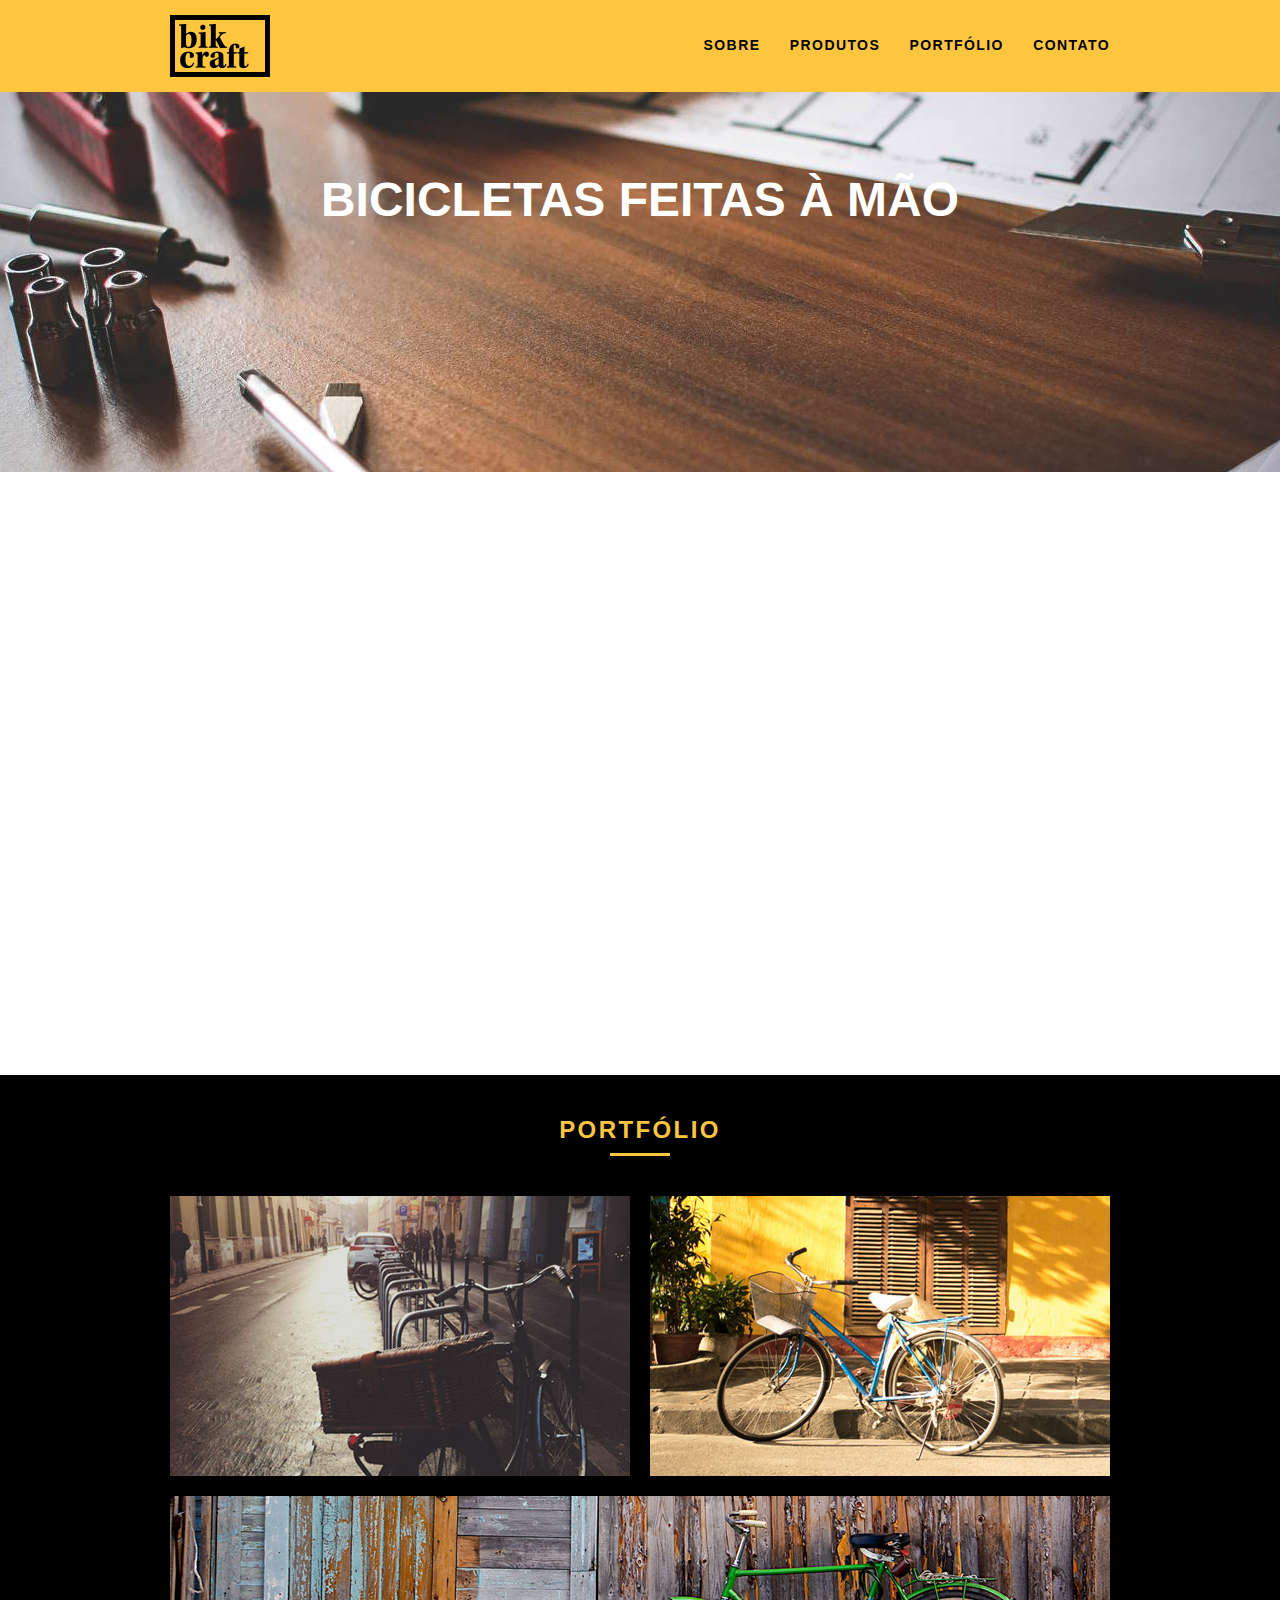
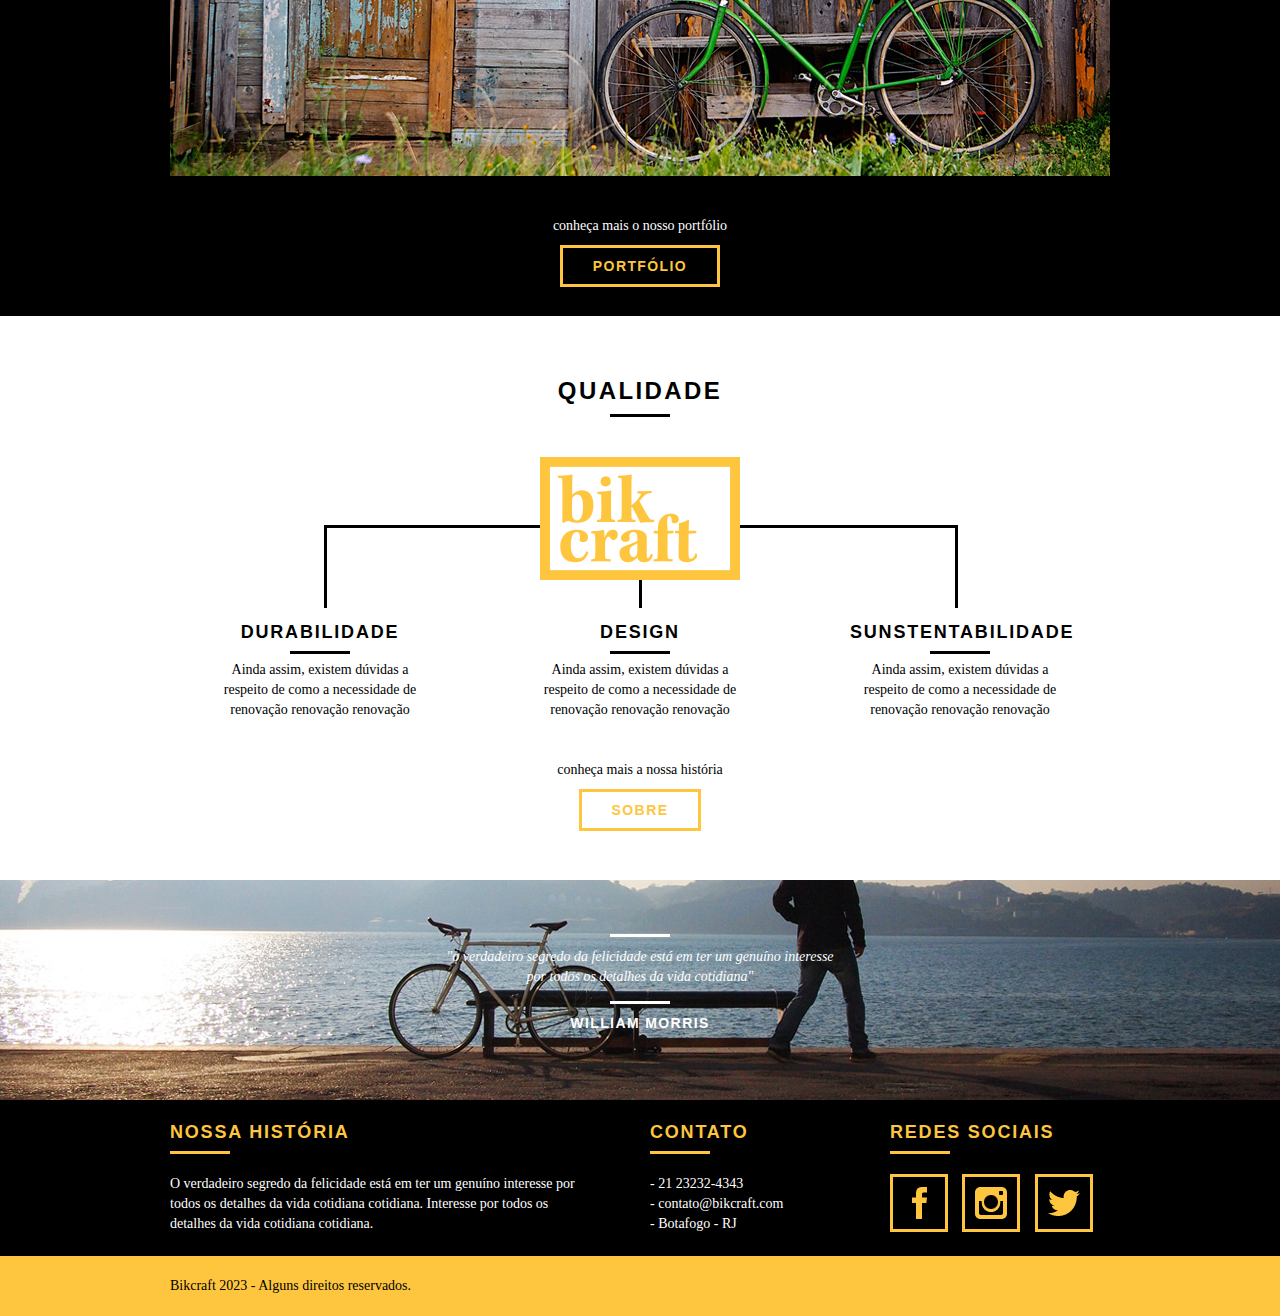
==== index.html @ 484d0782 "first commit" ====
<!DOCTYPE html>
<html lang="pt-br">

<head>
  <meta charset="UTF-8">
  <meta name="viewport" content="width=device-width, initial-scale=1.0">
  <title>Bikcraft</title>
  <link rel="shortcut icon" href="./assets/favicon.ico" type="image/x-icon">
  <link rel="stylesheet" href="./css/normalize.css">
  <link rel="stylesheet" href="./css/reset.css">
  <link rel="stylesheet" href="./css/grid.css">
  <link rel="stylesheet" href="./css/style.css">
  <link rel="stylesheet" href="./css/responsivo.css">
</head>

<body>
  <header class="header">
    <div class="container">
      <a class="grid-4" href="index.html"><img src="./assets/bikcraft.png" alt="Bikcraft"></a>
      <nav class="header_menu grid-12">
        <ul>
          <li><a href="sobre.html">Sobre</a></li>
          <li><a href="produtos.html">Produtos</a></li>
          <li><a href="portfolio.html">Portfólio</a></li>
          <li><a href="contato.html">Contato</a></li>
        </ul>
      </nav>
    </div>
  </header>

  <section class="introduction">
    <div class="container">
      <h1 data-anime="400" class="fadeInDown">Bicicletas Feitas à mão</h1>
      <blockquote data-anime="800" class="external-quote fadeInDown">
        <p>"não tenha nada em sua casa que você não considere útil ou acredita ser bonito"</p>
        <cite>WILLIAM MORRIS</cite>
      </blockquote>
      <a data-anime="1200" href="produtos.html" class="btn">Orçamento</a>
    </div>
  </section>

  <section class="products container fadeInDown" data-anime="1600">
    <h2 class="subtitle">PRODUTOS</h2>
    <ul class="products-list">
      <li class="grid-1-3">
        <div class="products-icon">
          <img src="./assets/produtos/passeio.png" alt="Bikcraft Passeio">
        </div>
        <h3>PASSEIO</h3>
        <p>Ainda assim, existem dúvidas a respeito de como a necessidade de renovação...</p>
      </li>

      <li class="grid-1-3">
        <div class="products-icon">
          <img src="./assets/produtos/esporte.png" alt="Bikcraft Passeio">
        </div>
        <h3>ESPORTE</h3>
        <p>Ainda assim, existem dúvidas a respeito de como a necessidade de renovação...</p>
      </li>

      <li class="grid-1-3">
        <div class="products-icon">
          <img src="./assets/produtos/retro.png" alt="Bikcraft Passeio">
        </div>
        <h3>RETRÔ</h3>
        <p>Ainda assim, existem dúvidas a respeito de como a necessidade de renovação...</p>
      </li>
    </ul>

    <div class="cta">
      <p>clique aqui e veja os detalhes dos produtos</p>
      <a href="produtos.html" class="btn btn-black">Produtos</a>
    </div>
  </section>
  <!-- Fecha Produtos -->

  <section class="portfolio">
    <div class="container">
      <h2 class="subtitle">PORTFÓLIO</h2>
      <ul class="portfolio_list">
        <li><img class="grid-8" src="./assets/portfolio/retro.jpg" alt="Bicicleta retrô"></li>
        <li><img class="grid-8" src="./assets/portfolio/passeio.jpg" alt="Bicicleta passeio"></li>
        <li><img class="grid-16" src="./assets/portfolio/esporte.jpg" alt="Bicicleta esporte"></li>
      </ul>

      <div class="cta">
        <p>conheça mais o nosso portfólio</p>
        <a href="portfolio.html" class="btn">Portfólio</a>
      </div>
    </div>
  </section>

  <section class="quality container">
    <h2 class="subtitle">QUALIDADE</h2>
    <img src="./assets/bikcraft-qualidade.png" alt="Bikcraft">
    <ul class="quality-list">
      <li class="grid-1-3">
        <h3>DURABILIDADE</h3>
        <p>Ainda assim, existem dúvidas a respeito de como a necessidade de renovação renovação renovação</p>
      </li>

      <li class="grid-1-3">
        <h3>DESIGN</h3>
        <p>Ainda assim, existem dúvidas a respeito de como a necessidade de renovação renovação renovação</p>
      </li>

      <li class="grid-1-3">
        <h3>SUNSTENTABILIDADE</h3>
        <p>Ainda assim, existem dúvidas a respeito de como a necessidade de renovação renovação renovação</p>
      </li>
    </ul>

    <div class="cta">
      <p>conheça mais a nossa história</p>
      <a href="sobre.html" class="btn btn-black">Sobre</a>
    </div>
  </section>

  <section class="break">
    <blockquote class="external-quote container">
      <p>"o verdadeiro segredo da felicidade está em ter um genuíno interesse por todos os detalhes da vida cotidiana"
      </p>
      <cite>WILLIAM MORRIS</cite>
    </blockquote>
  </section>

  <footer>
    <div class="footer">
      <div class="container">
        <div class="grid-8 footer-history">
          <h3>NOSSA HISTÓRIA</h3>
          <p>O verdadeiro segredo da felicidade está em ter um genuíno interesse por todos os detalhes da vida cotidiana
            cotidiana. Interesse por todos os detalhes da vida cotidiana cotidiana.</p>
        </div>

        <div class="grid-4 footer-contact">
          <h3>CONTATO</h3>
          <ul>
            <li>- 21 23232-4343</li>
            <li>- contato@bikcraft.com</li>
            <li>- Botafogo - RJ</li>
          </ul>
        </div>

        <div class="grid-4 footer-social">
          <h3>REDES SOCIAIS</h3>
          <ul>
            <li><a href="https://facebook.com" target="_blank"><img src="./assets/redes-sociais/facebook.png"
                  alt="Facebook"></a></li>
            <li><a href="https://instagram.com" target="_blank"><img src="./assets/redes-sociais/instagram.png"
                  alt="Instagram"></a></li>
            <li><a href="https://twitter.com" target="_blank"><img src="./assets/redes-sociais/twitter.png"
                  alt="Twitter"></a></li>
          </ul>
        </div>
      </div>
    </div>

    <div class="copyright">
      <div class="container">
        <p class="grid-16">Bikcraft 2023 - Alguns direitos reservados.</p>
      </div>
    </div>
  </footer>

  <script src="./js/simple-anime.js"></script>
  <script src="./js/main.js"></script>
</body>

</html>
---- css/grid.css ----
*,
*:before,
*:after {
  -webkit-box-sizing: border-box;
  -moz-box-sizing: border-box;
  box-sizing: border-box;
}

.container {
  width: 960px;
  margin: 0 auto;
  padding: 0px;
  position: relative;
}

.container:after,
.container:before {
  content: " ";
  display: table;
}

.container:after {
  clear: both;
}

.grid-1,
.grid-2,
.grid-3,
.grid-4,
.grid-5,
.grid-6,
.grid-7,
.grid-8,
.grid-9,
.grid-10,
.grid-11,
.grid-12,
.grid-13,
.grid-14,
.grid-15,
.grid-16,
.grid-1-3 {
  float: left;
  margin-left: 10px;
  margin-right: 10px;
}

.grid-1 {
  width: 40px;
}
.grid-2 {
  width: 100px;
}
.grid-3 {
  width: 160px;
}
.grid-4 {
  width: 220px;
}
.grid-5 {
  width: 280px;
}
.grid-6 {
  width: 340px;
}
.grid-7 {
  width: 400px;
}
.grid-8 {
  width: 460px;
}
.grid-9 {
  width: 520px;
}
.grid-10 {
  width: 580px;
}
.grid-11 {
  width: 640px;
}
.grid-12 {
  width: 700px;
}
.grid-13 {
  width: 760px;
}
.grid-14 {
  width: 820px;
}
.grid-15 {
  width: 880px;
}
.grid-16 {
  width: 940px;
}
.grid-1-3 {
  width: 300px;
}

@media only screen and (min-width: 788px) and (max-width: 979px) {
  .container {
    width: 768px;
  }

  .grid-1 {
    width: 28px;
  }
  .grid-2 {
    width: 76px;
  }
  .grid-3 {
    width: 124px;
  }
  .grid-4 {
    width: 172px;
  }
  .grid-5 {
    width: 220px;
  }
  .grid-6 {
    width: 268px;
  }
  .grid-7 {
    width: 316px;
  }
  .grid-8 {
    width: 364px;
  }
  .grid-9 {
    width: 412px;
  }
  .grid-10 {
    width: 460px;
  }
  .grid-11 {
    width: 508px;
  }
  .grid-12 {
    width: 556px;
  }
  .grid-13 {
    width: 604px;
  }
  .grid-14 {
    width: 652px;
  }
  .grid-15 {
    width: 700px;
  }
  .grid-16 {
    width: 748px;
  }
  .grid-1-3 {
    width: 236px;
  }
}

@media only screen and (max-width: 787px) {
  .container {
    width: 300px;
  }

  .grid-1,
  .grid-2,
  .grid-3,
  .grid-4,
  .grid-5,
  .grid-6,
  .grid-7,
  .grid-8,
  .grid-9,
  .grid-10,
  .grid-11,
  .grid-12,
  .grid-13,
  .grid-14,
  .grid-15,
  .grid-16,
  .grid-1-3 {
    width: 300px;
    margin: 0 0 20px 0;
    float: none;
  }
}
---- css/style.css ----
/* Estilos Gerais */
body {
  font-family: "Arial", "Helvetica", sans-serif;
}

p {
  font-family: "Georgia", "Times New Roman", serif;
  font-size: 1.4rem;
  line-height: 2rem;
}

img {
  display: block;
  max-width: 100%;
}

.btn {
  text-transform: uppercase;
  border: 0.3rem solid #fec63e;
  padding: 1rem 3rem;
  color: #fec63e;
  font-weight: bold;
  font-size: 1.4rem;
  line-height: 2rem;
  letter-spacing: 0.1em;
}

.btn:hover {
  color: #fff;
  border-color: #fff;
}

.btn.btn-black:hover {
  border-color: #000;
  color: #000;
}

.subtitle {
  font-weight: bold;
  font-size: 2.4rem;
  line-height: 3rem;
  letter-spacing: 0.1em;
  color: #000;
  text-transform: uppercase;
  text-align: center;
  margin-bottom: 4rem;
}

.subtitle::after {
  content: "";
  display: block;
  width: 6rem;
  height: 0.3rem;
  background-color: #000;
  margin: 0.8rem auto;
}

.internal-subtitle {
  font-size: 2.4rem;
  line-height: 3rem;
  font-weight: bold;
  letter-spacing: 0.1em;
  color: #000;
  text-transform: uppercase;
  margin-bottom: 2rem;
}

.internal-subtitle::after {
  content: "";
  display: block;
  width: 6rem;
  height: 0.3rem;
  background-color: #000;
  margin: 0.8rem 0;
}

/* Header */
.header {
  position: fixed;
  top: 0;
  width: 100%;
  background-color: #fec63e;
  padding: 1.5rem 0;
  z-index: 1000;
}

.header_menu {
  text-align: right;
}

.header_menu ul li {
  display: inline-block;
  margin-left: 2.5rem;
  margin-top: 2rem;
}

.header_menu ul li a {
  color: #000;
  font-weight: bold;
  text-transform: uppercase;
  letter-spacing: 0.1em;
  font-size: 1.4rem;
  line-height: 2rem;
  padding: 1rem 0;
}

.header_menu ul li a:hover {
  color: #fff;
}

.header_menu ul li a.active-menu {
  color: #fff;
}

/* Introdução */
.introduction {
  width: 100%;
  height: 38rem;
  background: url("../assets/bg.jpg") no-repeat center;
  background-size: cover;
  margin-top: 9.2rem;
  text-align: center;
  padding-top: 8rem;
}

.introduction h1 {
  text-transform: uppercase;
  font-size: 4.8rem;
  color: #fff;
  font-weight: bold;
}

.external-quote {
  max-width: 32rem;
  margin: 0 auto;
  color: #fff;
  margin-bottom: 4rem;
}

.external-quote p {
  font-style: italic;
}

.external-quote p::before,
.external-quote p::after {
  content: "";
  display: block;
  width: 6rem;
  height: 0.3rem;
  background-color: #fff;
  margin: 1.4rem auto 1rem auto;
}

.external-quote cite {
  font-style: normal;
  font-weight: bold;
  font-size: 1.4rem;
  letter-spacing: 0.1em;
}

/* Introdução Interna */
.internal-introduction {
  width: 100%;
  margin-top: 9.2rem;
  height: 16rem;
  text-align: center;
  color: #fff;
  padding-top: 3rem;
}

.internal-introduction h1 {
  text-transform: uppercase;
  font-size: 3.6rem;
  color: #fff;
  font-weight: bold;
  margin: 0;
}

.internal-introduction h1:after {
  content: "";
  display: block;
  width: 6rem;
  height: 0.3rem;
  background-color: #fff;
  margin: 0.6rem auto 1rem auto;
}

/* Produtos */
.products {
  padding: 6rem 0;
  text-align: center;
}

.products-list li {
  background-color: #fec63e;
}

.products-list li img {
  margin: 0 auto;
}

.products-icon {
  background-color: #000;
  padding: 2rem;
}

.products-list li h3 {
  font-weight: bold;
  font-size: 1.8rem;
  line-height: 2.5rem;
  text-transform: uppercase;
  letter-spacing: 0.1em;
  margin-top: 2rem;
}

.products-list li h3::after {
  content: "";
  display: block;
  width: 6rem;
  height: 0.3rem;
  background-color: #000;
  margin: 0 auto;
  margin: 0.2rem auto;
}

.products-list li p {
  padding: 1rem 2rem 2rem 2rem;
}

.cta {
  text-align: center;
  padding-top: 4rem;
  clear: both;
}

.cta p {
  margin-bottom: 2rem;
}

/* Portfólio */
.portfolio {
  width: 100%;
  background-color: #000;
  padding: 4rem 0;
}

.portfolio .subtitle {
  color: #fec63e;
}

.portfolio .subtitle::after {
  background-color: #fec63e;
}

.portfolio_list .grid-16 {
  margin-top: 2rem;
}

.portfolio .cta p {
  color: #fff;
}

/* Qualidade */
.quality {
  padding: 6rem 0;
}

.quality::after {
  content: "";
  width: 63.4rem;
  height: 8.3rem;
  display: block;
  background: url(../assets/linhas.png) no-repeat center;
  position: absolute;
  top: 20.9rem;
  right: 16.2rem;
  z-index: -1;
}

.quality img {
  margin: 0 auto;
}

.quality-list {
  padding-top: 2rem;
  overflow: hidden; /* clear-fix */
}

.quality-list li {
  text-align: center;
  padding: 0 4rem;
}

.quality-list h3 {
  font-weight: bold;
  font-size: 1.8rem;
  line-height: 2.5rem;
  text-transform: uppercase;
  letter-spacing: 0.1em;
  margin-top: 2rem;
}

.quality-list h3::after {
  content: "";
  display: block;
  width: 6rem;
  height: 0.3rem;
  background-color: #000;
  margin: 0 auto;
  margin: 0.6rem auto;
}

/* Quebra */
.break {
  background: url(../assets/bg-footer.jpg) no-repeat center;
  width: 100%;
  height: 22rem;
  background-size: cover;
  text-align: center;
  padding-top: 4rem;
}

.break .external-quote {
  max-width: 40rem;
}

/* Footer */
.footer {
  width: 100%;
  background-color: #000;
  color: #fff;
  padding: 2rem 0;
}

.footer h3 {
  font-size: 1.8rem;
  line-height: 2.5rem;
  color: #fec63e;
  text-transform: uppercase;
  letter-spacing: 0.1em;
  font-weight: bold;
}

.footer h3::after {
  content: "";
  display: block;
  width: 6rem;
  height: 0.3rem;
  background-color: #fec63e;
  margin: 0.6rem 0 2rem 0;
}

.footer-history {
  padding-right: 4rem;
}

.footer-contact ul li {
  font-family: "Georgia", "Times New Roman", serif;
  font-size: 1.4rem;
  line-height: 2rem;
}

.footer-social ul li {
  display: inline-block;
  margin-right: 1rem;
}

.footer-social ul li a {
  display: block;
  border: 0.3rem solid #fec63e;
  padding: 1rem;
}

.footer-social ul li a:hover {
  border-color: #fff;
}

.copyright {
  width: 100%;
  background-color: #fec63e;
  padding: 2rem 0;
}

/* JAVASCRIPT */
.js [data-slide] {
  position: relative;
}
.js [data-slide] > * {
  position: absolute;
  top: 0px;
  opacity: 0;
}
.js [data-slide] > .active {
  position: relative;
  opacity: 1;
  transition: opacity 500ms;
  z-index: 1;
}

.js [data-slide-nav] {
  display: block;
  text-align: center;
  margin-top: 0.2rem;
}

.js [data-slide-nav] button {
  display: inline-block;
  width: 1.2rem;
  height: 1.2rem;
  margin: 0.4rem;
  border: none;
  padding: 0;
  border-radius: 50%;
  text-indent: -99px;
  overflow: hidden;
  background-color: #1d1d1d;
}

.js [data-slide-nav] button.active {
  background-color: #fec63e;
}

.js [data-anime] {
  opacity: 0;
}

.js .fadeInDown {
  transform: translate3d(0, -20px, 0);
}

.js .anime {
  opacity: 1;
  transform: none;
  transition: opacity 800ms, transform 800ms;
}

.dontappear {
  visibility: hidden;
  height: 0;
  position: absolute;
}

#form-sucesso, #form-sucesso h2 {
  color: #31aa39;
}

#form-erro,
#form-erro h2 {
  color: #f64540;
}
---- css/responsivo.css ----
/* Estilo para tablets */
@media only screen and (min-width: 788px) and (max-width: 979px) {
  /* Qualidade - Home */
  .quality::after {
    right: 6.6rem;
  }

  .quality-list li {
    padding: 0 1rem;
  }

  /* Footer */
  .footer-social ul li a {
    padding: 0.6rem;
  }

  .footer-social ul li a img {
    width: 2.6rem;
    height: 2.6rem;
  }

  /* Produtos */
  .products-item h2 {
    top: -15rem;
    margin-bottom: -5.6rem;
  }

  .product-icon {
    padding: 4.1rem 0;
  }

  .product-info p {
    font-size: 1.4rem;
    line-height: 2rem;
    padding: 2rem 3rem;
    height: 12.2rem;
  }

  .product-info ul li {
    width: 18.1rem;
  }
}

/* Final do estilo para tablets */

/* Estilo para smartphones */
@media only screen and (max-width: 787px) {
  /* Header */
  .header {
    position: relative;
    padding-bottom: 0;
  }

  .header img {
    margin: 0 auto 1rem auto;
  }

  .header_menu {
    text-align: center;
  }

  .header_menu ul li {
    margin: 0.5rem;
  }

  .header_menu ul li a {
    border: 0.4rem solid #000;
    width: 13.6rem;
    display: block;
    float: left;
  }

  .header_menu ul li a:hover {
    border-color: #fff;
  }

  .header_menu ul li a.active-menu {
    border-color: #fff;
  }

  /* Introdução */

  .introduction {
    background: url(../assets/bg-mobile.jpg) no-repeat center;
    margin-top: 0;
    padding-top: 4rem;
  }

  .introduction h1 {
    font-size: 3.6rem;
  }

  /* CTA */
  .cta {
    padding-top: 1rem;
  }

  /* Qualidade - Home */
  .quality::after {
    display: none;
  }

  /* Introdução Interna */
  .internal-introduction {
    margin-top: 0;
  }

  /* Sobre */
  .values-about p {
    padding-right: 0;
    font-size: 1.4rem;
    line-height: 2rem;
  }

  .values-about ul li {
    font-size: 1.4rem;
    line-height: 2.5rem;
  }

  /* Produtos */
  .products-item h2 {
    top: -10rem;
    margin-bottom: -6.8rem;
  }

  .product-info p {
    font-size: 1.4rem;
    line-height: 2rem;
    height: auto;
    padding: 2rem 3rem;
  }

  .product-info ul li {
    width: 14.9rem;
    font-size: 1.4rem;
    line-height: 2rem;
    padding-top: 1.4rem;
  }

  .form {
    padding-right: 0;
  }

  .data-budget ul {
    padding-right: 0;
  }

  /* Contato */
  .contact-form {
    padding-right: 0;
    margin-bottom: 4rem;
  }
}

/* Final do estilo para smartphones */
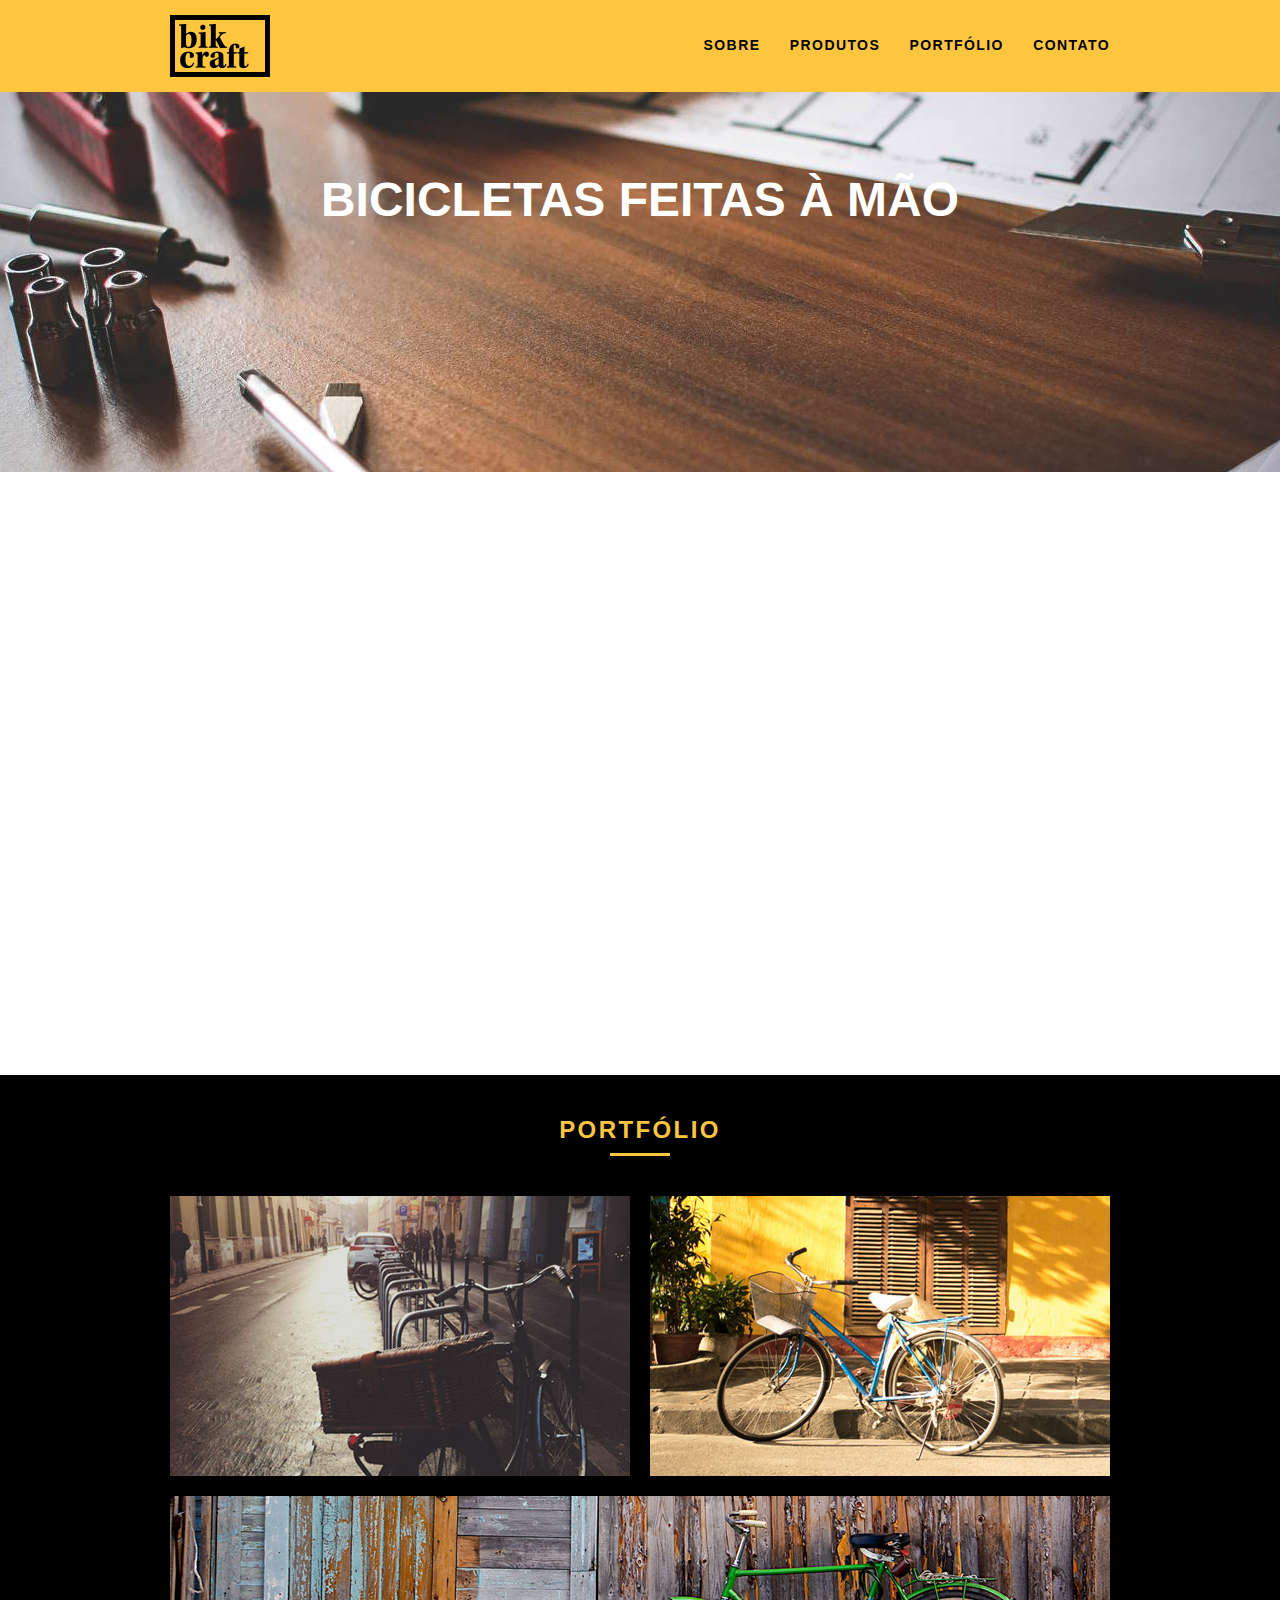
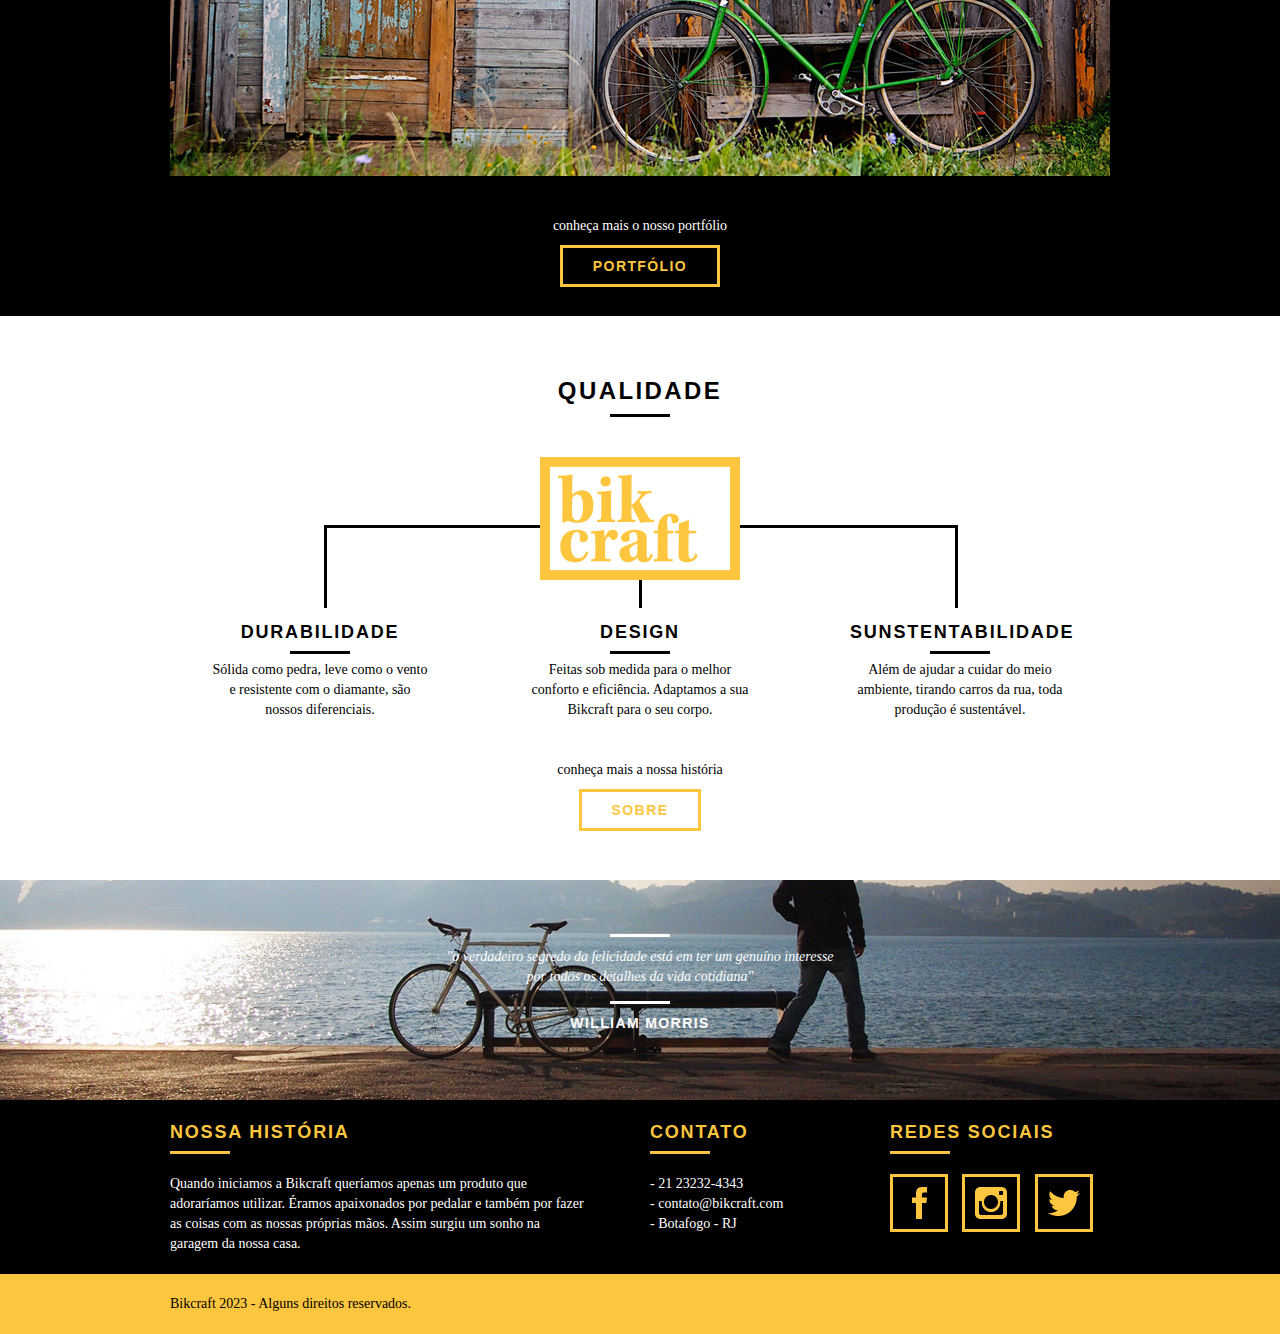
==== commit 73311ce9: "css compressed" ====
--- a/index.html
+++ b/index.html
@@ -3,14 +3,22 @@
 
 <head>
   <meta charset="UTF-8">
+  <title>Bikcraft | Bicicletas Personalizadas - Botafogo/RJ</title>
+
+  <meta name="description"
+    content="Compre a sua bicicleta personalizada na Bikcraft. Possuímos modelos Passeio, Retrô e Esporte.">
+
+  <meta property="og:type" content="website">
+  <meta property="og:title" content="Bikcraft | Bicicletas Personalizadas - Botafogo/RJ">
+  <meta property="og:description"
+    content="Compre a sua bicicleta personalizada na Bikcraft. Possuímos modelos Passeio, Retrô e Esporte.">
+  <meta property="og:url" content="https://manoela-moyses.github.io/bikcraft">
+  <meta property="og:image" content="https://manoela-moyses.github.io/bikcraft/assets/og-image.png">
+
   <meta name="viewport" content="width=device-width, initial-scale=1.0">
-  <title>Bikcraft</title>
-  <link rel="shortcut icon" href="./assets/favicon.ico" type="image/x-icon">
-  <link rel="stylesheet" href="./css/normalize.css">
-  <link rel="stylesheet" href="./css/reset.css">
-  <link rel="stylesheet" href="./css/grid.css">
-  <link rel="stylesheet" href="./css/style.css">
-  <link rel="stylesheet" href="./css/responsivo.css">
+  <link rel="shortcut icon" href="favicon.ico" type="image/x-icon">
+
+  <link rel="stylesheet" href="style.css">
 </head>
 
 <body>
@@ -47,7 +55,7 @@
           <img src="./assets/produtos/passeio.png" alt="Bikcraft Passeio">
         </div>
         <h3>PASSEIO</h3>
-        <p>Ainda assim, existem dúvidas a respeito de como a necessidade de renovação...</p>
+        <p>Muito melhor do que passear pela orla a vidros fehcados.</p>
       </li>
 
       <li class="grid-1-3">
@@ -55,7 +63,7 @@
           <img src="./assets/produtos/esporte.png" alt="Bikcraft Passeio">
         </div>
         <h3>ESPORTE</h3>
-        <p>Ainda assim, existem dúvidas a respeito de como a necessidade de renovação...</p>
+        <p>Mais rápida do que Forrest Gump, ninguém vai pegar você.</p>
       </li>
 
       <li class="grid-1-3">
@@ -63,7 +71,7 @@
           <img src="./assets/produtos/retro.png" alt="Bikcraft Passeio">
         </div>
         <h3>RETRÔ</h3>
-        <p>Ainda assim, existem dúvidas a respeito de como a necessidade de renovação...</p>
+        <p>O passado volta para lembrarmos o que devemos fazer no futuro.</p>
       </li>
     </ul>
 
@@ -96,17 +104,17 @@
     <ul class="quality-list">
       <li class="grid-1-3">
         <h3>DURABILIDADE</h3>
-        <p>Ainda assim, existem dúvidas a respeito de como a necessidade de renovação renovação renovação</p>
+        <p>Sólida como pedra, leve como o vento e resistente com o diamante, são nossos diferenciais.</p>
       </li>
 
       <li class="grid-1-3">
         <h3>DESIGN</h3>
-        <p>Ainda assim, existem dúvidas a respeito de como a necessidade de renovação renovação renovação</p>
+        <p>Feitas sob medida para o melhor conforto e eficiência. Adaptamos a sua Bikcraft para o seu corpo.</p>
       </li>
 
       <li class="grid-1-3">
         <h3>SUNSTENTABILIDADE</h3>
-        <p>Ainda assim, existem dúvidas a respeito de como a necessidade de renovação renovação renovação</p>
+        <p>Além de ajudar a cuidar do meio ambiente, tirando carros da rua, toda produção é sustentável.</p>
       </li>
     </ul>
 
@@ -116,21 +124,22 @@
     </div>
   </section>
 
-  <section class="break">
+  <div class="break">
     <blockquote class="external-quote container">
       <p>"o verdadeiro segredo da felicidade está em ter um genuíno interesse por todos os detalhes da vida cotidiana"
       </p>
       <cite>WILLIAM MORRIS</cite>
     </blockquote>
-  </section>
+  </div>
 
   <footer>
     <div class="footer">
       <div class="container">
         <div class="grid-8 footer-history">
           <h3>NOSSA HISTÓRIA</h3>
-          <p>O verdadeiro segredo da felicidade está em ter um genuíno interesse por todos os detalhes da vida cotidiana
-            cotidiana. Interesse por todos os detalhes da vida cotidiana cotidiana.</p>
+          <p>Quando iniciamos a Bikcraft queríamos apenas um produto que adoraríamos utilizar. Éramos apaixonados por
+            pedalar e também por fazer as coisas com as nossas próprias mãos. Assim surgiu um sonho na garagem da nossa
+            casa.</p>
         </div>
 
         <div class="grid-4 footer-contact">
@@ -146,11 +155,11 @@
           <h3>REDES SOCIAIS</h3>
           <ul>
             <li><a href="https://facebook.com" target="_blank"><img src="./assets/redes-sociais/facebook.png"
-                  alt="Facebook"></a></li>
+                  alt="Facebook Bikcraft"></a></li>
             <li><a href="https://instagram.com" target="_blank"><img src="./assets/redes-sociais/instagram.png"
-                  alt="Instagram"></a></li>
+                  alt="Instagram Bikcraft"></a></li>
             <li><a href="https://twitter.com" target="_blank"><img src="./assets/redes-sociais/twitter.png"
-                  alt="Twitter"></a></li>
+                  alt="Twitter Bikcraft"></a></li>
           </ul>
         </div>
       </div>
--- a/style.css
+++ b/style.css
@@ -0,0 +1 @@
+html{line-height:1.15;-webkit-text-size-adjust:100%}body{margin:0}main{display:block}h1{font-size:2em;margin:.67em 0}hr{box-sizing:content-box;height:0;overflow:visible}pre{font-family:monospace,monospace;font-size:1em}a{background-color:transparent}abbr[title]{border-bottom:none;text-decoration:underline;text-decoration:underline dotted}b,strong{font-weight:bolder}code,kbd,samp{font-family:monospace,monospace;font-size:1em}small{font-size:80%}sub,sup{font-size:75%;line-height:0;position:relative;vertical-align:baseline}sub{bottom:-.25em}sup{top:-.5em}img{border-style:none}button,input,optgroup,select,textarea{font-family:inherit;font-size:100%;line-height:1.15;margin:0}button,input{overflow:visible}button,select{text-transform:none}button,[type="button"],[type="reset"],[type="submit"]{-webkit-appearance:button}button::-moz-focus-inner,[type="button"]::-moz-focus-inner,[type="reset"]::-moz-focus-inner,[type="submit"]::-moz-focus-inner{border-style:none;padding:0}button:-moz-focusring,[type="button"]:-moz-focusring,[type="reset"]:-moz-focusring,[type="submit"]:-moz-focusring{outline:1px dotted ButtonText}fieldset{padding:.35em .75em .625em}legend{box-sizing:border-box;color:inherit;display:table;max-width:100%;padding:0;white-space:normal}progress{vertical-align:baseline}textarea{overflow:auto}[type="checkbox"],[type="radio"]{box-sizing:border-box;padding:0}[type="number"]::-webkit-inner-spin-button,[type="number"]::-webkit-outer-spin-button{height:auto}[type="search"]{-webkit-appearance:textfield;outline-offset:-2px}[type="search"]::-webkit-search-decoration{-webkit-appearance:none}::-webkit-file-upload-button{-webkit-appearance:button;font:inherit}details{display:block}summary{display:list-item}template{display:none}[hidden]{display:none}:root{font-size:62.5%}body{font-size:1.6rem}a{text-decoration:none}ol,ul{list-style:none}html,body,div,span,iframe,h1,h2,h3,h4,h5,h6,p,blockquote,a,em,img,dl,dt,dd,ol,ul,li,fieldset,form,label,legend,article,footer,header,nav,section,main{margin:0;padding:0;border:0;vertical-align:baseline}h1,h2,h3,h4,h5,h6,p,a,ul{font-size:1em;font-weight:400}*,:before,:after{-webkit-box-sizing:border-box;-moz-box-sizing:border-box;box-sizing:border-box}.container{width:960px;margin:0 auto;padding:0;position:relative}.container:after,.container:before{content:" ";display:table}.container:after{clear:both}.grid-1,.grid-2,.grid-3,.grid-4,.grid-5,.grid-6,.grid-7,.grid-8,.grid-9,.grid-10,.grid-11,.grid-12,.grid-13,.grid-14,.grid-15,.grid-16,.grid-1-3{float:left;margin-left:10px;margin-right:10px}.grid-1{width:40px}.grid-2{width:100px}.grid-3{width:160px}.grid-4{width:220px}.grid-5{width:280px}.grid-6{width:340px}.grid-7{width:400px}.grid-8{width:460px}.grid-9{width:520px}.grid-10{width:580px}.grid-11{width:640px}.grid-12{width:700px}.grid-13{width:760px}.grid-14{width:820px}.grid-15{width:880px}.grid-16{width:940px}.grid-1-3{width:300px}@media only screen and (min-width: 788px) and (max-width: 979px){.container{width:768px}.grid-1{width:28px}.grid-2{width:76px}.grid-3{width:124px}.grid-4{width:172px}.grid-5{width:220px}.grid-6{width:268px}.grid-7{width:316px}.grid-8{width:364px}.grid-9{width:412px}.grid-10{width:460px}.grid-11{width:508px}.grid-12{width:556px}.grid-13{width:604px}.grid-14{width:652px}.grid-15{width:700px}.grid-16{width:748px}.grid-1-3{width:236px}}@media only screen and (max-width: 787px){.container{width:300px}.grid-1,.grid-2,.grid-3,.grid-4,.grid-5,.grid-6,.grid-7,.grid-8,.grid-9,.grid-10,.grid-11,.grid-12,.grid-13,.grid-14,.grid-15,.grid-16,.grid-1-3{width:300px;margin:0 0 20px;float:none}}body{font-family:"Arial","Helvetica",sans-serif}p{font-family:"Georgia","Times New Roman",serif;font-size:1.4rem;line-height:2rem}img{display:block;max-width:100%}.btn{text-transform:uppercase;border:.3rem solid #fec63e;padding:1rem 3rem;color:#fec63e;font-weight:700;font-size:1.4rem;line-height:2rem;letter-spacing:.1em}.btn:hover{color:#fff;border-color:#fff}.btn.btn-black:hover{border-color:#000;color:#000}.subtitle{font-weight:700;font-size:2.4rem;line-height:3rem;letter-spacing:.1em;color:#000;text-transform:uppercase;text-align:center;margin-bottom:4rem}.subtitle::after{content:"";display:block;width:6rem;height:.3rem;background-color:#000;margin:.8rem auto}.internal-subtitle{font-size:2.4rem;line-height:3rem;font-weight:700;letter-spacing:.1em;color:#000;text-transform:uppercase;margin-bottom:2rem}.internal-subtitle::after{content:"";display:block;width:6rem;height:.3rem;background-color:#000;margin:.8rem 0}.header{position:fixed;top:0;width:100%;background-color:#fec63e;padding:1.5rem 0;z-index:1000}.header_menu{text-align:right}.header_menu ul li{display:inline-block;margin-left:2.5rem;margin-top:2rem}.header_menu ul li a{color:#000;font-weight:700;text-transform:uppercase;letter-spacing:.1em;font-size:1.4rem;line-height:2rem;padding:1rem 0}.header_menu ul li a:hover{color:#fff}.header_menu ul li a.active-menu{color:#fff}.introduction{width:100%;height:38rem;background:url(../assets/bg.jpg) no-repeat center;background-size:cover;margin-top:9.2rem;text-align:center;padding-top:8rem}.introduction h1{text-transform:uppercase;font-size:4.8rem;color:#fff;font-weight:700}.external-quote{max-width:32rem;margin:0 auto;color:#fff;margin-bottom:4rem}.external-quote p{font-style:italic}.external-quote p::before,.external-quote p::after{content:"";display:block;width:6rem;height:.3rem;background-color:#fff;margin:1.4rem auto 1rem}.external-quote cite{font-style:normal;font-weight:700;font-size:1.4rem;letter-spacing:.1em}.internal-introduction{width:100%;margin-top:9.2rem;height:16rem;text-align:center;color:#fff;padding-top:3rem}.internal-introduction h1{text-transform:uppercase;font-size:3.6rem;color:#fff;font-weight:700;margin:0}.internal-introduction h1:after{content:"";display:block;width:6rem;height:.3rem;background-color:#fff;margin:.6rem auto 1rem}.products{padding:6rem 0;text-align:center}.products-list li{background-color:#fec63e}.products-list li img{margin:0 auto}.products-icon{background-color:#000;padding:2rem}.products-list li h3{font-weight:700;font-size:1.8rem;line-height:2.5rem;text-transform:uppercase;letter-spacing:.1em;margin-top:2rem}.products-list li h3::after{content:"";display:block;width:6rem;height:.3rem;background-color:#000;margin:0 auto;margin:.2rem auto}.products-list li p{padding:1rem 2rem 2rem}.cta{text-align:center;padding-top:4rem;clear:both}.cta p{margin-bottom:2rem}.portfolio{width:100%;background-color:#000;padding:4rem 0}.portfolio .subtitle{color:#fec63e}.portfolio .subtitle::after{background-color:#fec63e}.portfolio_list .grid-16{margin-top:2rem}.portfolio .cta p{color:#fff}.quality{padding:6rem 0}.quality::after{content:"";width:63.4rem;height:8.3rem;display:block;background:url(../assets/linhas.png) no-repeat center;position:absolute;top:20.9rem;right:16.2rem;z-index:-1}.quality img{margin:0 auto}.quality-list{padding-top:2rem;overflow:hidden}.quality-list li{text-align:center;padding:0 4rem}.quality-list h3{font-weight:700;font-size:1.8rem;line-height:2.5rem;text-transform:uppercase;letter-spacing:.1em;margin-top:2rem}.quality-list h3::after{content:"";display:block;width:6rem;height:.3rem;background-color:#000;margin:0 auto;margin:.6rem auto}.break{background:url(../assets/bg-footer.jpg) no-repeat center;width:100%;height:22rem;background-size:cover;text-align:center;padding-top:4rem}.break .external-quote{max-width:40rem}.footer{width:100%;background-color:#000;color:#fff;padding:2rem 0}.footer h3{font-size:1.8rem;line-height:2.5rem;color:#fec63e;text-transform:uppercase;letter-spacing:.1em;font-weight:700}.footer h3::after{content:"";display:block;width:6rem;height:.3rem;background-color:#fec63e;margin:.6rem 0 2rem}.footer-history{padding-right:4rem}.footer-contact ul li{font-family:"Georgia","Times New Roman",serif;font-size:1.4rem;line-height:2rem}.footer-social ul li{display:inline-block;margin-right:1rem}.footer-social ul li a{display:block;border:.3rem solid #fec63e;padding:1rem}.footer-social ul li a:hover{border-color:#fff}.copyright{width:100%;background-color:#fec63e;padding:2rem 0}.js [data-slide]{position:relative}.js [data-slide] > *{position:absolute;top:0;opacity:0}.js [data-slide] > .active{position:relative;opacity:1;transition:opacity 500ms;z-index:1}.js [data-slide-nav]{display:block;text-align:center;margin-top:.2rem}.js [data-slide-nav] button{display:inline-block;width:1.2rem;height:1.2rem;margin:.4rem;border:none;padding:0;border-radius:50%;text-indent:-99px;overflow:hidden;background-color:#1d1d1d}.js [data-slide-nav] button.active{background-color:#fec63e}.js [data-anime]{opacity:0}.js .fadeInDown{transform:translate3d(0,-20px,0)}.js .anime{opacity:1;transform:none;transition:opacity 800ms,transform 800ms}.dontappear{visibility:hidden;height:0;position:absolute}#form-sucesso,#form-sucesso h2{color:#31aa39}#form-erro,#form-erro h2{color:#f64540}.internal-about{background:url(../assets/bg-sobre.jpg) no-repeat center;background-size:cover}.values-about{padding-top:6rem}.values-about p{font-size:1.8rem;line-height:2.5rem;margin-bottom:1em;padding-right:6rem}.values-about ul li{font-family:"Georgia","Times New Roman",serif;font-size:1.8rem;line-height:3rem}.team-picture{padding-top:2rem}.internal-products{background:url(../assets/bg-produtos.jpg) no-repeat center;background-size:cover}.products-item{padding-top:6rem}.products-item h2{font-size:3.6rem;text-transform:uppercase;color:#fff;letter-spacing:.1em;font-weight:700;position:relative;top:-18rem;text-align:center;margin-bottom:-5.6rem}.products-item h2::before,.products-item h2::after{content:"";display:block;width:6rem;height:.3rem;background-color:#fff;text-align:center;margin:.6rem auto .8rem}.product-icon{background-color:#000;padding:7rem 0}.product-icon img{margin:0 auto}.product-info{background-color:#000}.product-info p{color:#fff;font-size:1.8rem;line-height:2.5rem;height:18.2rem;padding:3rem 4rem}.product-info ul li{background-color:#fec63e;text-transform:uppercase;font-size:1.8rem;line-height:2rem;float:left;width:22.9rem;height:4.8rem;text-align:center;padding-top:1.6rem;font-weight:700}.product-info ul li:nth-child(1),.product-info ul li:nth-child(2){margin-bottom:.2rem}.product-info ul li:nth-child(even){margin-left:.2rem}.budget{background-color:#000;width:100%;margin-top:6rem;padding:4rem 0}.budget h2{color:#fec63e}.budget h2::after{background-color:#fec63e}.form{padding-right:6rem}.form label{display:block;color:#fff;font-family:"Georgia","Times New Roman",serif;font-size:1.8rem;line-height:2.5rem;margin-bottom:.4rem}.form input,.form textarea{display:block;width:100%;border:.4rem solid #fec63e;background:none;color:#fff;padding:.7rem 1rem;margin-bottom:1rem;outline:none;font-size:1.4rem;font-family:"Georgia","Times New Roman",serif}.form textarea{height:12rem;margin-bottom:2rem}.form .btn{background:none;padding:.7rem 4rem}.data-budget{color:#fff}.data-budget h3{font-size:1.8rem;text-transform:uppercase;color:#fec63e;line-height:2.5rem;font-weight:700}.data-budget span{display:block;font-size:1.8rem;font-family:"Georgia","Times New Roman",serif;line-height:3rem}.data-budget span:nth-of-type(2){margin-bottom:4rem}.data-budget ul{padding-right:6rem}.data-budget ul li{font-family:"Georgia","Times New Roman",serif;font-size:1.4rem;padding:1rem 1.5rem}.data-budget ul li:nth-child(odd){background-color:#1d1d1d}.data-budget p{margin:.8rem 0}.internal-portfolio{background:url(../assets/bg-portfolio.jpg) no-repeat center;background-size:cover}.client_quotes{padding:6rem 0;max-width:46rem;margin:0 auto}.client_quotes p{text-align:center;font-family:"Georgia","Times New Roman",serif;font-size:1.8rem;line-height:2.5rem;font-style:italic;margin-bottom:2rem}.client_quotes cite{font-weight:700;font-size:1.8rem;float:right;font-style:normal}.internal-portfolio{background:url(../assets/bg-portfolio.jpg) no-repeat center;background-size:cover}.client_quotes{padding:6rem 0;max-width:46rem;margin:0 auto}.client_quotes p{text-align:center;font-family:"Georgia","Times New Roman",serif;font-size:1.8rem;line-height:2.5rem;font-style:italic;margin-bottom:2rem}.client_quotes cite{font-weight:700;font-size:1.8rem;float:right;font-style:normal}.internal-contact{background:url(../assets/bg-contato.jpg) no-repeat center;background-size:cover}.contact{padding:4rem 0}.contact-form{padding-right:6rem}.contact-form label{display:block;font-family:"Georgia","Times New Roman",serif;font-size:1.8rem;line-height:2.5rem;margin-bottom:.4rem}.contact-form input,.contact-form textarea{display:block;width:100%;border:.4rem solid #fec63e;background:none;padding:.7rem 1rem;margin-bottom:1rem;outline:none;font-size:1.4rem;font-family:"Georgia","Times New Roman",serif}.contact-form textarea{height:12rem;margin-bottom:2rem}.contact-form .btn{background:none;padding:.7rem 4rem}.data-contact h3{font-size:1.8rem;text-transform:uppercase;color:#fec63e;line-height:2.5rem;font-weight:700}.data-contact span{display:block;font-size:1.8rem;font-family:"Georgia","Times New Roman",serif;line-height:3rem}.data-contact span:nth-of-type(even){margin-bottom:3rem}.data-contact ul{margin-top:1rem}.data-contact ul li{display:inline-block;margin-right:1rem}.data-contact ul li a{display:block;border:.3rem solid #fec63e;padding:1rem}.data-contact ul li a:hover{border-color:#000}.contact-map{margin-bottom:6rem}@media only screen and (min-width: 788px) and (max-width: 979px){.quality::after{right:6.6rem}.quality-list li{padding:0 1rem}.footer-social ul li a{padding:.6rem}.footer-social ul li a img{width:2.6rem;height:2.6rem}.products-item h2{top:-15rem;margin-bottom:-5.6rem}.product-icon{padding:4.1rem 0}.product-info p{font-size:1.4rem;line-height:2rem;padding:2rem 3rem;height:12.2rem}.product-info ul li{width:18.1rem}}@media only screen and (max-width: 787px){.header{position:relative;padding-bottom:0}.header img{margin:0 auto 1rem}.header_menu{text-align:center}.header_menu ul li{margin:.5rem}.header_menu ul li a{border:.4rem solid #000;width:13.6rem;display:block;float:left}.header_menu ul li a:hover{border-color:#fff}.header_menu ul li a.active-menu{border-color:#fff}.introduction{background:url(../assets/bg-mobile.jpg) no-repeat center;margin-top:0;padding-top:4rem}.introduction h1{font-size:3.6rem}.cta{padding-top:1rem}.quality::after{display:none}.internal-introduction{margin-top:0}.values-about p{padding-right:0;font-size:1.4rem;line-height:2rem}.values-about ul li{font-size:1.4rem;line-height:2.5rem}.products-item h2{top:-10rem;margin-bottom:-6.8rem}.product-info p{font-size:1.4rem;line-height:2rem;height:auto;padding:2rem 3rem}.product-info ul li{width:14.9rem;font-size:1.4rem;line-height:2rem;padding-top:1.4rem}.form{padding-right:0}.data-budget ul{padding-right:0}.contact-form{padding-right:0;margin-bottom:4rem}}